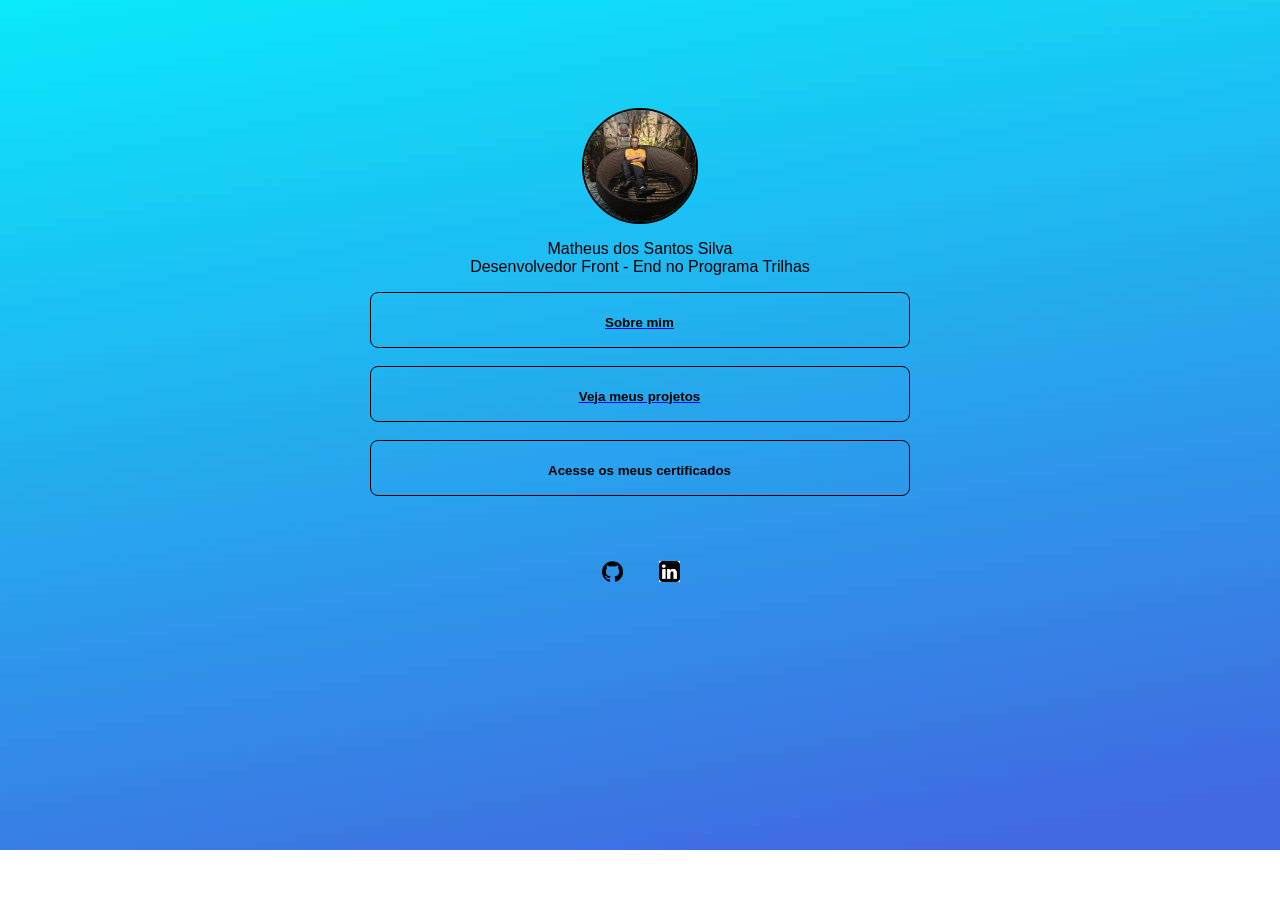
==== index.html @ 895c4c2b "Rename Banner.html to index.html" ====
<!DOCTYPE html>
<html lang='en'>
<head>
    <meta charset='utf-8'>
    <meta name='viewport' content='width=device-width, initial-scale=1'>
    <title>Desktop/Inicio</title>
    <link rel='stylesheet' href='Style.css'>
</head>
<body>
    <div class = "Tudo">
        <div class = "Avatar">
            <img src = "Imagensbanner/Foto.jpeg" alt = "Minha foto">
            <p>
                Matheus dos Santos Silva <br>
                Desenvolvedor Front - End no Programa Trilhas
            </p>

        </div>

        <div class = "Inicio">
        <p>
            <a href="Sobremim.html">
                    <button 
                        type = "button">Sobre mim
                    </button><br>
            </a>

            <a href="Projetos.html">
                    <button 
                        type = "button">Veja meus projetos
                    </button><br>
            </a>

            <a>
                    
                    <button>
                        <p>
                            Acesse os meus certificados
                        </p>
                    </button><br>

            </a>
        </p>
        </div>

        <div class = "icon">
            <p>
                <a href ="https://github.com/Matheussantos06-ops">
                    <button>
                        <img src = "Imagensbanner/Icon-Github.png">
                    </button>

                </a>

                <a href="https://www.linkedin.com/in/matheus-santos-00a422433" target="_blank">
                        <button>
                            <img src = "Imagensbanner/Icon-linkedin.jpg">
                        </button> 
                </a>
            </p>
        </div>
    </div>
</body>
</html>
---- Style.css ----
body {
    background-image: url("Imagensbanner/Fundociano.jpg");
    background-position:center;
    background-repeat:no-repeat;

}
.Tudo {
    max-width: 540px;
    margin: 0 auto;
    text-align: center;
    padding-top:100px;
}

.Avatar img {
    width: 112px;
    height: 112px;
    border: 2px solid black;
    border-radius: 50%;
    object-fit: cover;
    display: block;
    margin: 0 auto;
    object-position: center;
}



.Avatar p{
    text-align: center;
    font-size: 16px;
    color: black;  
    font-family: "Inter", sans-serif;
    font-optical-sizing: auto;
    font-weight: 181;
    font-style: normal;
  
}

.Inicio button{
    border:1px solid black;
    border-radius:8px;
    background-color: transparent;
    padding-top:5px;
    padding-left:5px;
    display:flex;
    gap: 16px;            
    width: 100%;            
    align-items: center;
    width: 540px;
    height: 56px;
    text-align:center;
    align-items: center;
    justify-content: center;
    font-weight:bold;
    cursor:pointer;
}


.icon {
    display: flex;
    align-items: center;
    justify-content: center;
    width: 100%;
    height: 80px;
    border: 1px solid transparent;
}

.icon p {
    display: flex;
    align-items: center;
    gap: 16px;
    margin: 0;
}

.icon button {
    background-color: transparent;
    border:none;
    padding: 10px;
    padding-right:10px;
    cursor: pointer;
}

.icon img {
    width: 21px;
    height: 21px;
    display: block;
}

.Sobremim {
    max-width: 540px;
    margin: 0 auto;
    justify-content: center;
    text-align: center;
    align-items: center;
    padding-top:150px;    
}

.Descrição p{
    font-size: 16px;
    color: black;  
    font-family: "Inter", sans-serif;
    font-optical-sizing: auto;
    font-weight: 170;
    font-style: normal; 
    margin: 0 auto;
    text-align: center;
    align-items: center;
    padding-top:10px;   
}

.Projetos img{
    width: 360px;
    height: 140px;
    object-fit: cover;
    object-fit: contain;
    display: block;
    margin: 0 auto;
    object-position: center;   
}

.Projetos p{
    font-size: 16px;
    color: black;  
    font-family: "Inter", sans-serif;
    font-optical-sizing: auto;
    font-weight: 170;
    font-style: normal; 
    margin: 0 auto;
    text-align: center;
    align-items: center;
    padding-top:10px;
    display: flex;
    align-items: center;
    gap: 16px;
    margin: 0; 
}
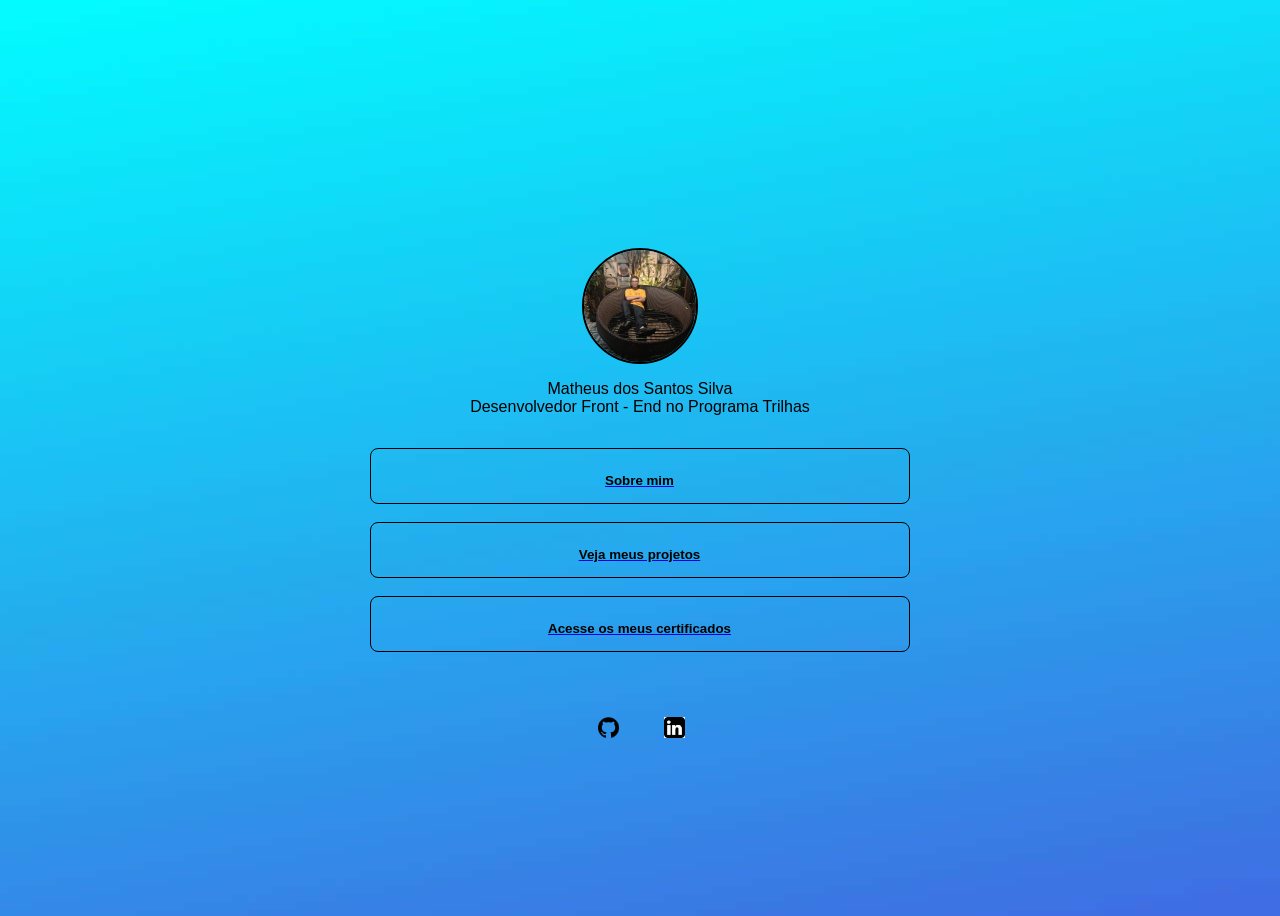
==== commit 5bf9be96: "Link do certificado adicionado" ====
--- a/index.html
+++ b/index.html
@@ -31,8 +31,7 @@
                     </button><br>
             </a>
 
-            <a>
-                    
+            <a href = "https://drive.google.com/drive/folders/1ZjqE7C_3Az8AmI8nadOdhiV_Wlmg4yEL?usp=sharing">                
                     <button>
                         <p>
                             Acesse os meus certificados
--- a/Style.css
+++ b/Style.css
@@ -2,13 +2,31 @@
     background-image: url("Imagensbanner/Fundociano.jpg");
     background-position:center;
     background-repeat:no-repeat;
+    display:flex;
+    min-height: 100vh;
+    justify-content: center;
+    align-items: center;
+    font-family: "Inter", sans-serif;
+}
 
-}
 .Tudo {
     max-width: 540px;
     margin: 0 auto;
     text-align: center;
     padding-top:100px;
+    flex-direction: column;
+    display: flex;
+}
+
+.All {
+    width: 100%;
+    max-width: 500px;
+    margin: 0 auto;
+    padding: 32px 20px;
+    display: flex;
+    flex-direction: column;
+    align-items: center;
+    gap: 28px;
 }
 
 .Avatar img {
@@ -22,13 +40,10 @@
     object-position: center;
 }
 
-
-
 .Avatar p{
     text-align: center;
     font-size: 16px;
-    color: black;  
-    font-family: "Inter", sans-serif;
+    color: black;
     font-optical-sizing: auto;
     font-weight: 181;
     font-style: normal;
@@ -39,7 +54,7 @@
     border:1px solid black;
     border-radius:8px;
     background-color: transparent;
-    padding-top:5px;
+    padding-top:10px;
     padding-left:5px;
     display:flex;
     gap: 16px;            
@@ -67,7 +82,7 @@
 .icon p {
     display: flex;
     align-items: center;
-    gap: 16px;
+    gap: 25px;
     margin: 0;
 }
 
@@ -86,12 +101,8 @@
 }
 
 .Sobremim {
-    max-width: 540px;
-    margin: 0 auto;
-    justify-content: center;
-    text-align: center;
-    align-items: center;
-    padding-top:150px;    
+    max-width: 900px;
+    margin: 0 auto;    
 }
 
 .Descrição p{
@@ -107,29 +118,44 @@
     padding-top:10px;   
 }
 
-.Projetos img{
-    width: 360px;
-    height: 140px;
-    object-fit: cover;
-    object-fit: contain;
-    display: block;
-    margin: 0 auto;
-    object-position: center;   
+.Projetos {
+    width: 100%;
+    max-width: 440px;
+    display: flex;
+    flex-wrap: wrap;
+    justify-content: center;
+    align-items: center;
+    gap: 16px;
 }
 
-.Projetos p{
-    font-size: 16px;
-    color: black;  
-    font-family: "Inter", sans-serif;
-    font-optical-sizing: auto;
-    font-weight: 170;
-    font-style: normal; 
-    margin: 0 auto;
-    text-align: center;
+.Card {
+    box-sizing: border-box;
+    width: 190px;
+    max-width: 380px;
+    border: 1px solid black;
+    border-radius: 12px;
+    padding: 16px;
+    background-color: transparent;
+    display: flex;
+    flex-direction: column;
     align-items: center;
-    padding-top:10px;
-    display: flex;
-    align-items: center;
-    gap: 16px;
-    margin: 0; 
-}+    justify-content: center;
+    gap: 10px;
+}
+.Card img {
+    width: 70px;
+    height: 70px;        
+    object-fit: contain;
+    border: 1px solid black;
+    border-radius: 12px;
+    display:block;  
+    margin-bottom: 6px;
+}
+
+.card-link,
+    .card-link:visited {
+    color: black;
+    text-decoration: underline;
+    font-weight: bold;
+    font-size: 14px;
+    }
